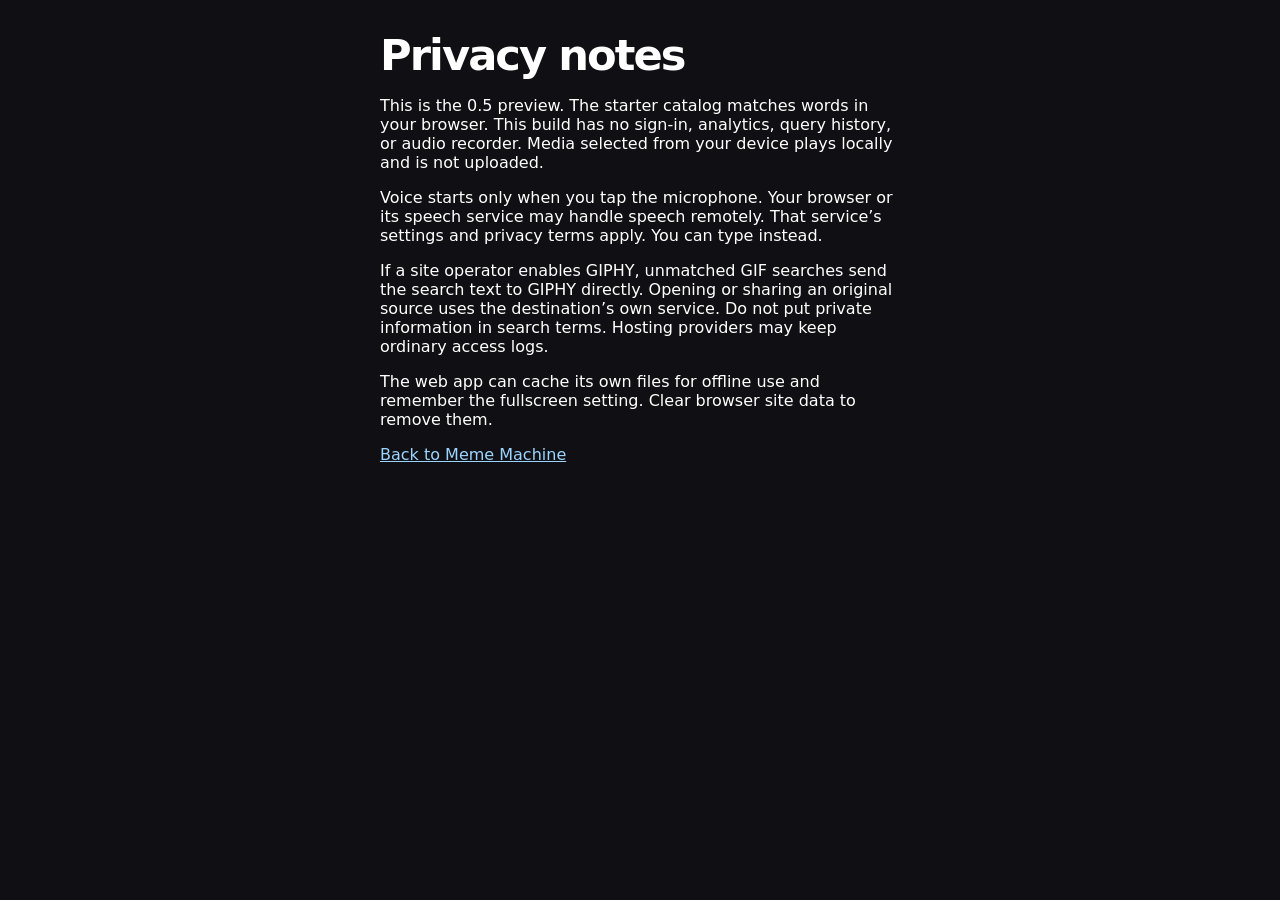
==== privacy.html @ 0ef01b96 "Release North’s Big Red Button 0.5 Ship original-audio media and offline PWA. Ensure connected launc" ====
<!doctype html><html lang="en"><head><meta charset="utf-8"><meta name="viewport" content="width=device-width,initial-scale=1"><title>Meme Machine privacy notes</title><link rel="stylesheet" href="/static/app.css"></head><body><main style="text-align:left"><h1>Privacy notes</h1><p>This is the 0.5 preview. The starter catalog matches words in your browser. This build has no sign-in, analytics, query history, or audio recorder. Media selected from your device plays locally and is not uploaded.</p><p>Voice starts only when you tap the microphone. Your browser or its speech service may handle speech remotely. That service’s settings and privacy terms apply. You can type instead.</p><p>If a site operator enables GIPHY, unmatched GIF searches send the search text to GIPHY directly. Opening or sharing an original source uses the destination’s own service. Do not put private information in search terms. Hosting providers may keep ordinary access logs.</p><p>The web app can cache its own files for offline use and remember the fullscreen setting. Clear browser site data to remove them.</p><p><a href="/">Back to Meme Machine</a></p></main></body></html>
---- static/app.css ----
:root{color-scheme:dark;font:16px system-ui,sans-serif;background:#101014;color:#fff}
*{box-sizing:border-box}body{margin:0}main{max-width:560px;padding:24px 20px;margin:auto;text-align:center}
.eyebrow{font-size:.75rem;font-weight:750;letter-spacing:.16em;color:#ff939d}
h1{margin:.35rem 0 0;font-size:clamp(1.8rem,7vw,2.7rem);letter-spacing:-.045em}
.tagline{margin:.4rem 0 1.3rem;color:#aaa}form>label{display:block;text-align:left;color:#ccc;margin-bottom:5px}
.input,.choices,nav,footer{display:flex;align-items:center;gap:9px}.input textarea{flex:1;min-width:0}.choices{margin-top:9px;flex-wrap:wrap;justify-content:space-between}.choices label{font-size:.83rem;display:flex;align-items:center;gap:6px;color:#ddd}
textarea,select,button{font:inherit;color:#fff;background:#28282e;border:1px solid #555;border-radius:9px;padding:10px}
button{cursor:pointer;min-height:44px}button:disabled{cursor:default;opacity:.46}textarea{resize:vertical;min-height:60px}
:focus-visible{outline:3px solid #a2d8ff;outline-offset:3px}input[type=checkbox]{accent-color:#e63242}
#fire{display:block;margin:24px auto 31px;width:min(220px,90%);height:95px;border-radius:50%;background:linear-gradient(#ef3946,#bd0016);font-size:1.58rem;font-weight:950;box-shadow:0 8px #85000d,0 14px 0 6px #49494e;border:2px solid #ff6575;letter-spacing:.015em;text-shadow:0 1px 2px #69000c}
#fire:active{transform:translateY(4px)}#mic[aria-pressed=true]{background:#8a1622}
#screen{position:relative;background:#08090b;border:2px solid #38383e;border-radius:12px;min-height:150px;padding:9px;display:grid;place-items:center}
#stage{display:grid;place-items:center;width:100%;min-height:125px}#stage p{color:#b8b8bf}img,video{max-width:100%;max-height:50vh;display:block;border-radius:6px}video{width:100%;height:auto}
#player-actions:not([hidden]){display:flex;gap:8px;justify-content:center;flex-wrap:wrap}#player-actions button{min-height:38px}
#screen:not(.expanded) #player-next{display:none}
#screen.expanded{position:fixed;inset:0;z-index:10;border:0;border-radius:0;background:#000;display:flex;flex-direction:column;justify-content:center;gap:12px;padding:12px max(12px,env(safe-area-inset-right)) max(12px,env(safe-area-inset-bottom)) max(12px,env(safe-area-inset-left))}
#screen.expanded img,#screen.expanded video{max-height:75dvh;max-width:100%;object-fit:contain}body.expanded{overflow:hidden}
#status{color:#90eab8;overflow-wrap:anywhere;min-height:1.35em;font-size:.9rem}nav button{flex:1}
a{color:#9bd5ff}details{text-align:left;margin-top:18px}details label{display:block;margin:.75rem 0 .35rem}footer{justify-content:space-between;margin-top:18px}
#credit{font-size:.82rem;color:#ccc}.fine{font-size:.8rem;color:#b6b6bf}
[hidden]{display:none!important}

#stage .giphy-mark,#screen.expanded #stage .giphy-mark{width:150px;max-width:45vw;height:auto;margin-top:8px;border-radius:0}
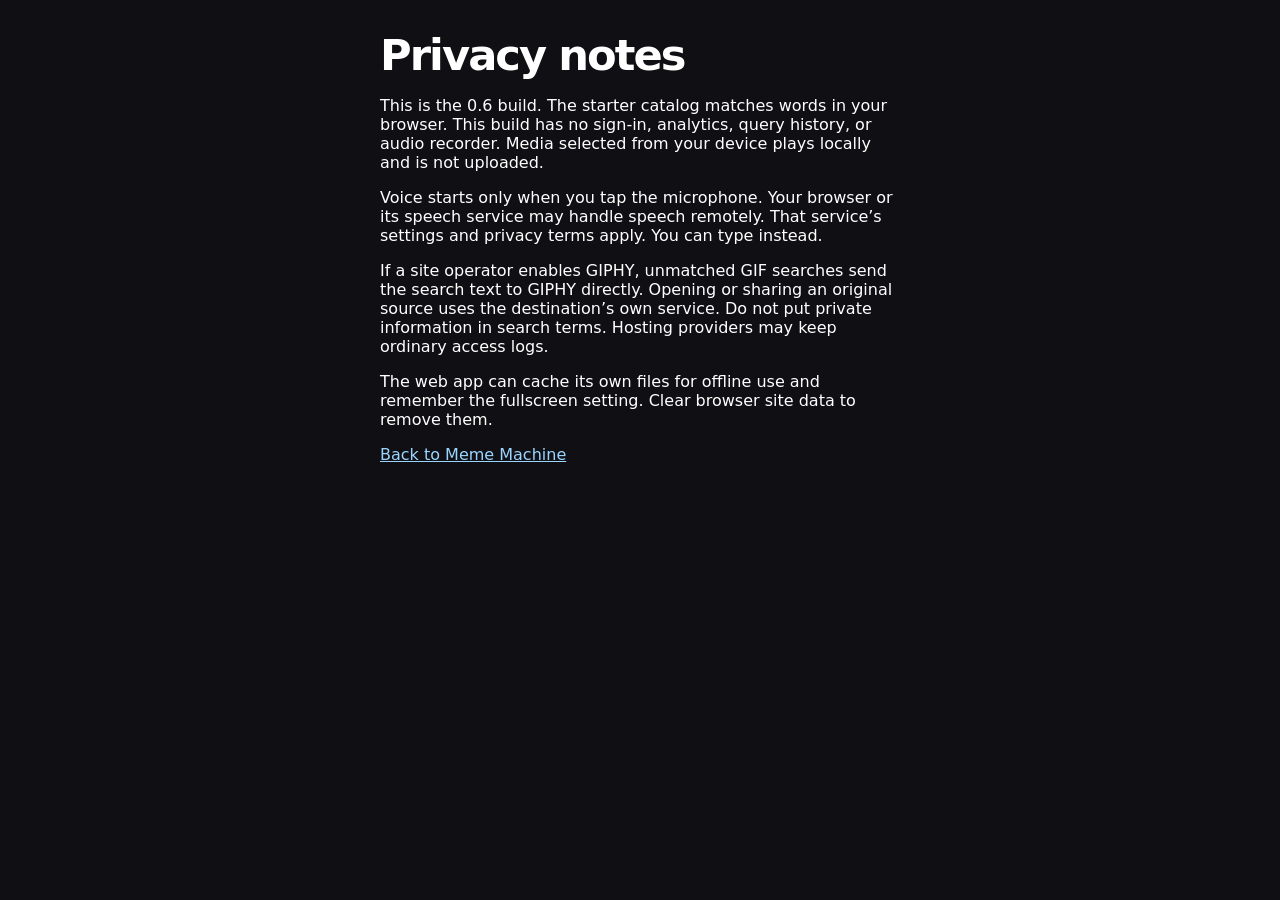
==== commit b261a074: "Stage Meme Machine 0.6 browser-side GIF search Preserve rollback behavior and rotate unmatched start" ====
--- a/privacy.html
+++ b/privacy.html
@@ -1 +1 @@
-<!doctype html><html lang="en"><head><meta charset="utf-8"><meta name="viewport" content="width=device-width,initial-scale=1"><title>Meme Machine privacy notes</title><link rel="stylesheet" href="/static/app.css"></head><body><main style="text-align:left"><h1>Privacy notes</h1><p>This is the 0.5 preview. The starter catalog matches words in your browser. This build has no sign-in, analytics, query history, or audio recorder. Media selected from your device plays locally and is not uploaded.</p><p>Voice starts only when you tap the microphone. Your browser or its speech service may handle speech remotely. That service’s settings and privacy terms apply. You can type instead.</p><p>If a site operator enables GIPHY, unmatched GIF searches send the search text to GIPHY directly. Opening or sharing an original source uses the destination’s own service. Do not put private information in search terms. Hosting providers may keep ordinary access logs.</p><p>The web app can cache its own files for offline use and remember the fullscreen setting. Clear browser site data to remove them.</p><p><a href="/">Back to Meme Machine</a></p></main></body></html>
+<!doctype html><html lang="en"><head><meta charset="utf-8"><meta name="viewport" content="width=device-width,initial-scale=1"><title>Meme Machine privacy notes</title><link rel="stylesheet" href="/static/app.css"></head><body><main style="text-align:left"><h1>Privacy notes</h1><p>This is the 0.6 build. The starter catalog matches words in your browser. This build has no sign-in, analytics, query history, or audio recorder. Media selected from your device plays locally and is not uploaded.</p><p>Voice starts only when you tap the microphone. Your browser or its speech service may handle speech remotely. That service’s settings and privacy terms apply. You can type instead.</p><p>If a site operator enables GIPHY, unmatched GIF searches send the search text to GIPHY directly. Opening or sharing an original source uses the destination’s own service. Do not put private information in search terms. Hosting providers may keep ordinary access logs.</p><p>The web app can cache its own files for offline use and remember the fullscreen setting. Clear browser site data to remove them.</p><p><a href="/">Back to Meme Machine</a></p></main></body></html>
